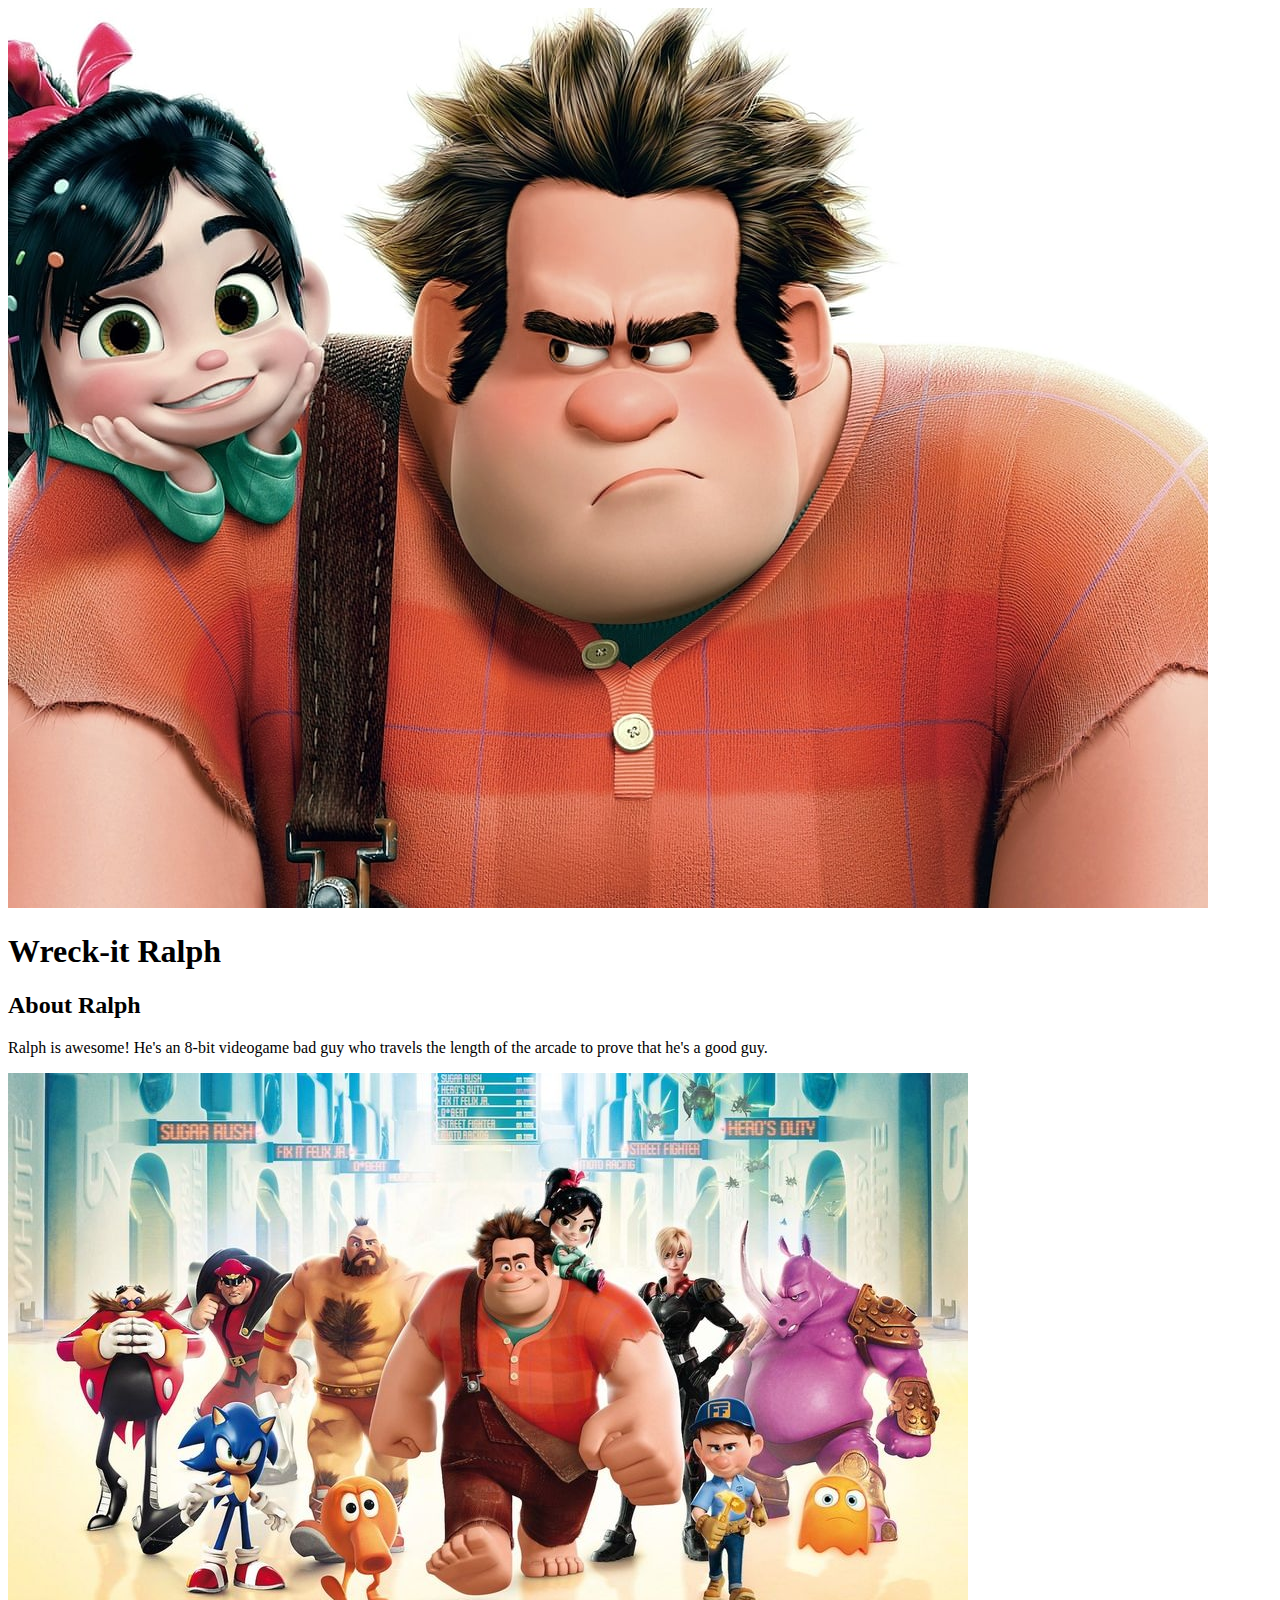
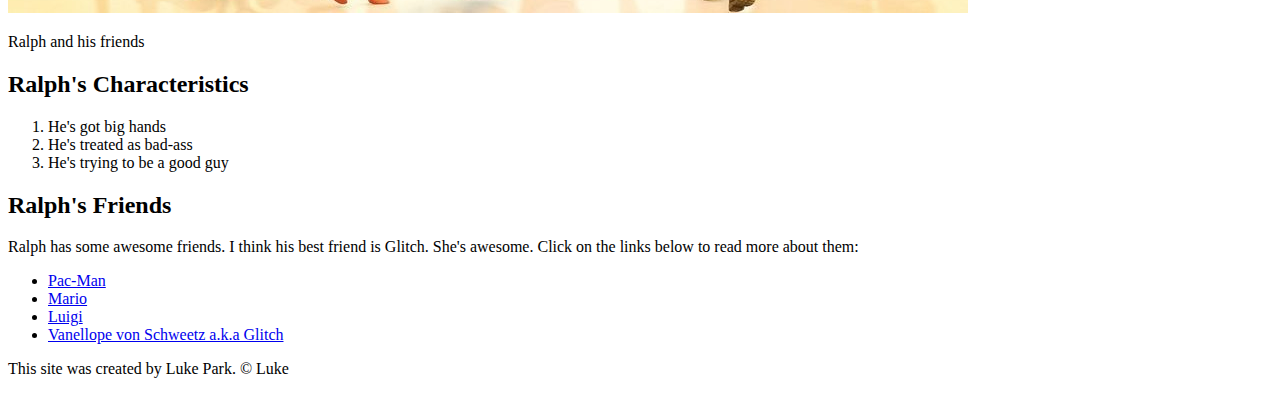
==== index.html @ 19e84e5a "Added our characters index.html file and few images" ====
<!DOCTYPE html>
<html>
<head>
	<meta charset="utf-8">
	<meta name="viewport" content="width=device-width, initial-scale=1">
	<title>Wreck-it Ralph</title>
	<link rel="icon" href="img/ralph-avatar.jpeg">
</head>
<body>
	<!-- header element -->
	<header>
		<img src="img/ralph-avatar.jpeg">
		<h1>Wreck-it Ralph</h1>
	</header>

	<!-- main element -->
	<main>
		<h2>About Ralph</h2>
		<p>Ralph is awesome! He's an 8-bit videogame bad guy who travels the length of the arcade to prove that he's a good guy.</p>
		<img src="img/ralph-friends.jpg">
		<p>Ralph and his friends</p>
		
		<!-- Characteristics -->
		<h2>Ralph's Characteristics</h2>
		<ol>
			<li>He's got big hands</li>
			<li>He's treated as bad-ass</li>
			<li>He's trying to be a good guy</li>
		</ol>
		<!-- Friends -->

		<h2>Ralph's Friends</h2>
		<p>Ralph has some awesome friends. I think his best friend is Glitch. She's awesome. Click on the links below to read more about them:</p>
		<ul>
			<li><a target="_blank" href="https://ko.wikipedia.org/wiki/%ED%8C%A9%EB%A7%A8">Pac-Man</a></li>
			<li><a target="_blank" href="https://ko.wikipedia.org/wiki/%EB%A7%88%EB%A6%AC%EC%98%A4">Mario</a></li>
			<li><a target="_blank" href="https://ko.wikipedia.org/wiki/%EB%A3%A8%EC%9D%B4%EC%A7%80">Luigi</a></li>
			<li><a target="_blank" href="https://disney.fandom.com/wiki/Vanellope_von_Schweetz">Vanellope von Schweetz a.k.a Glitch</a></li>
		</ul>

	</main>

	<!-- Footer Elements -->
	<footer>
		<p>This site was created by Luke Park.
		&copy; Luke</p>
	</footer>



</body>
</html>
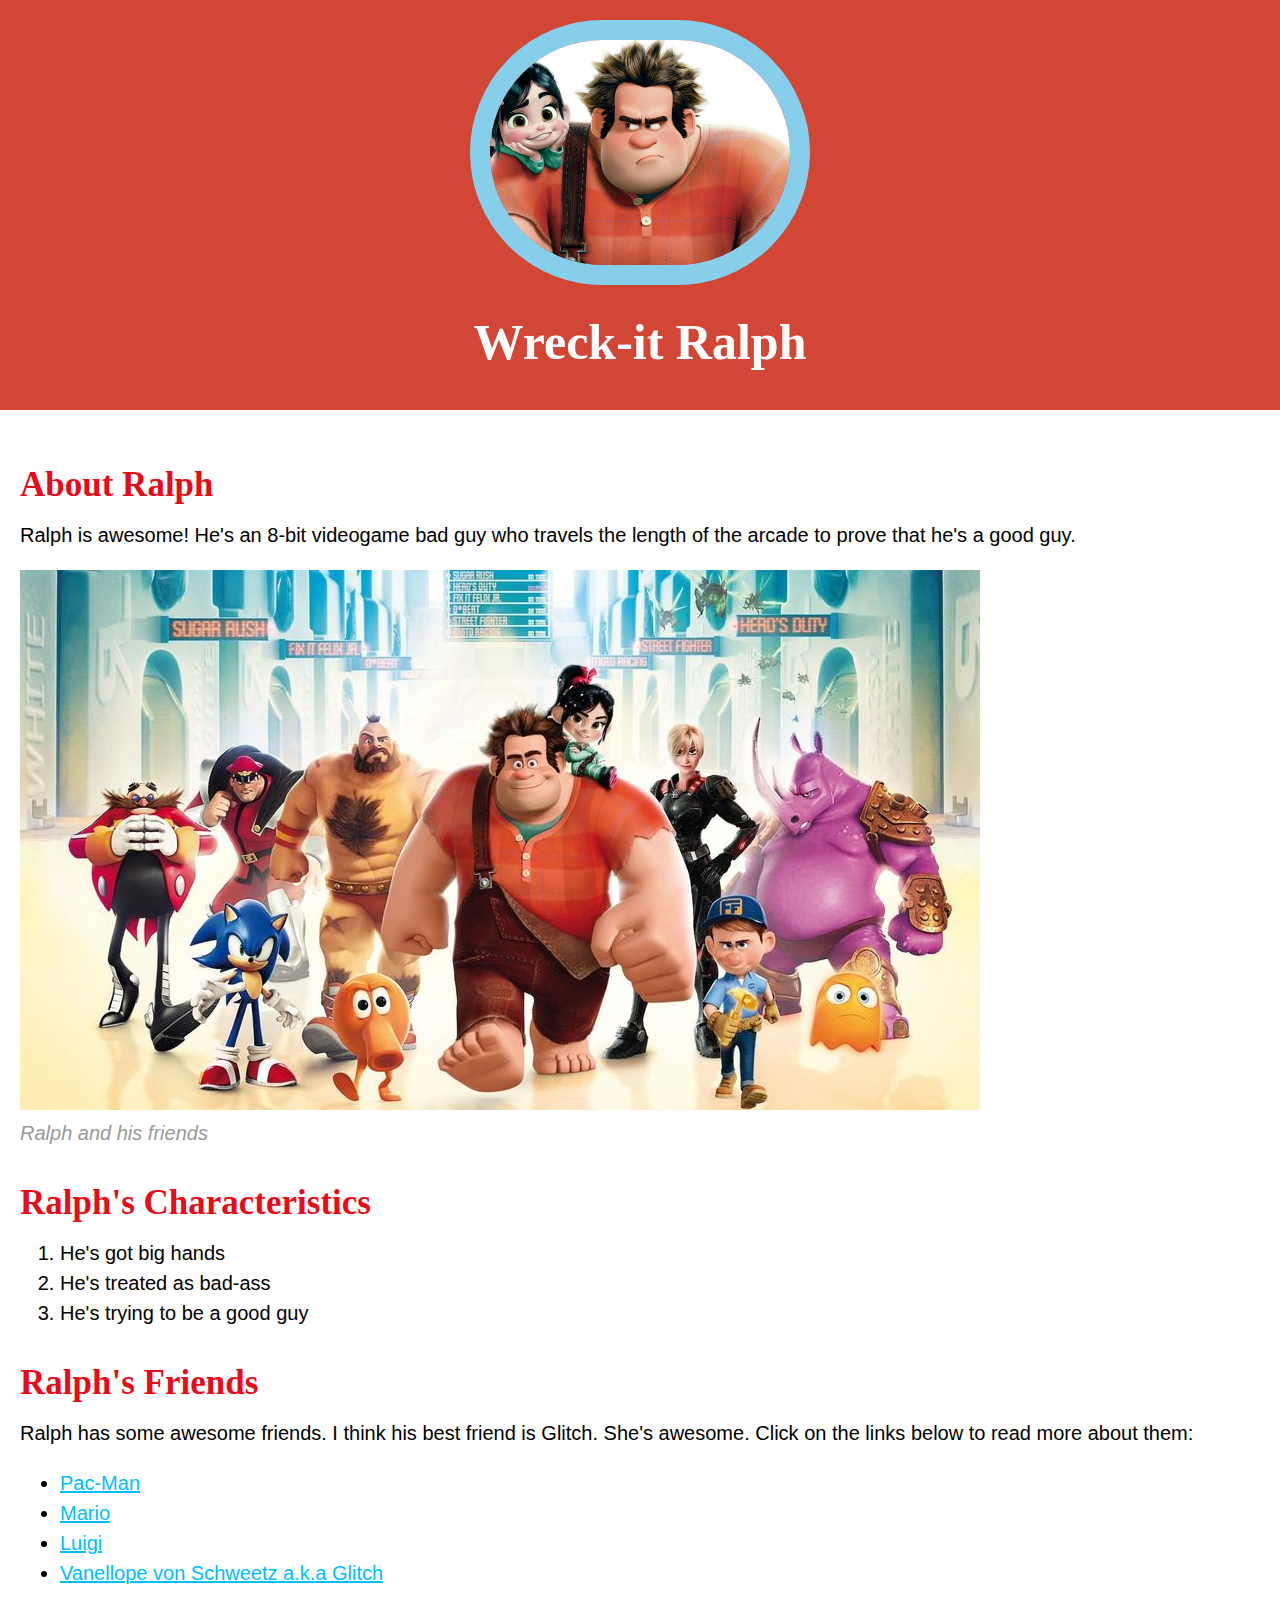
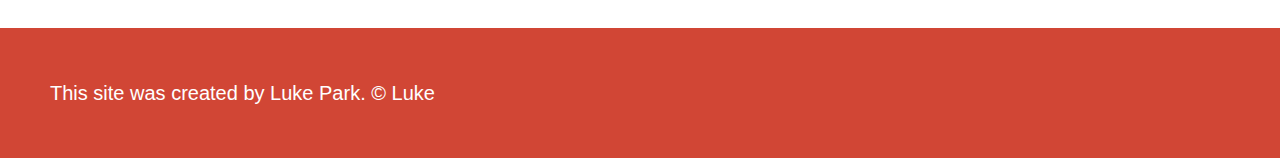
==== commit 6edc7a4c: "wrote css for our character's website (changed some HTML)" ====
--- a/index.html
+++ b/index.html
@@ -5,6 +5,8 @@
 	<meta name="viewport" content="width=device-width, initial-scale=1">
 	<title>Wreck-it Ralph</title>
 	<link rel="icon" href="img/ralph-avatar.jpeg">
+	<link rel="preconnect" href="https://fonts.googleapis.com">
+	<link rel="stylesheet" type="text/css" href="css/hero.css">
 </head>
 <body>
 	<!-- header element -->
@@ -18,7 +20,7 @@
 		<h2>About Ralph</h2>
 		<p>Ralph is awesome! He's an 8-bit videogame bad guy who travels the length of the arcade to prove that he's a good guy.</p>
 		<img src="img/ralph-friends.jpg">
-		<p>Ralph and his friends</p>
+		<p class="caption">Ralph and his friends</p>
 		
 		<!-- Characteristics -->
 		<h2>Ralph's Characteristics</h2>
--- a/css/hero.css
+++ b/css/hero.css
@@ -0,0 +1,80 @@
+body{
+	margin: 0;
+	font-family: Helvetica, Arial, sans-serif;
+	font-size: 20px;
+	line-height: 30px;
+}
+
+header{
+	background-color: #d14635;
+	text-align: center;
+	padding-top: 20px;
+	padding-bottom: 20px;
+
+}
+
+h1, h2{
+	font-family: comforter, cursive;
+}
+
+header h1{
+	color: white;
+	font-size: 50px;
+
+}
+
+header img{
+	border-radius: 170px;
+	width: 300px;
+	border: 20px solid skyblue;
+}
+
+main{
+	max-wdith: 800px;
+	margin: 0 auto;
+	padding: 20px;
+}
+
+main img{
+	max-width: 100%;
+}
+
+h2{
+	font-size: 35px;
+	color: #e70c19;
+	margin: 40px 0 10px;
+}
+
+a{
+	color: deepskyblue;
+}
+a:hover{
+	color: hotpink;
+	background-color: black;
+}
+
+
+footer{
+	background-color: #d14635;
+	text-align: cetner;
+	color: white;
+	padding: 50px;
+
+}
+
+footer p{
+	margin: 0;
+}
+footer a{
+	color: white;
+}
+
+footer a:hover{
+	opacity: .5;
+	background-color: transparent;
+}
+p.caption{
+	color: #999999;
+	font-style: italic;
+	margin-top: 0;
+}
